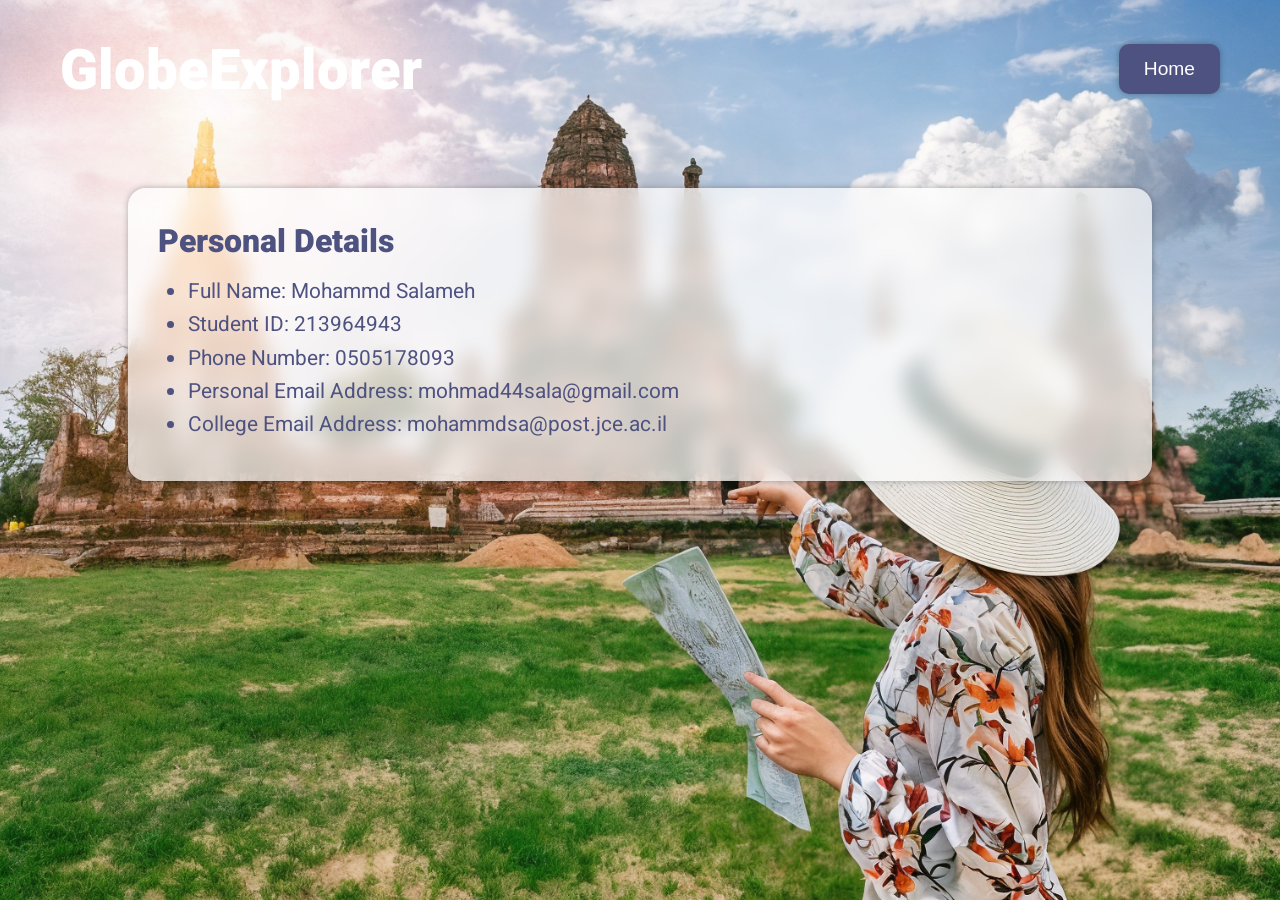
==== about.html @ adc6a0c5 "Upload full project files" ====
<!doctype html>
<html lang="en" dir="ltr">

<head>
    <meta charset="utf-8" />
    <meta name="viewport" content="width=device-width, initial-scale=1, viewport-fit=cover" />
    <meta name="theme-color" content="#ffffff" />

    <title>GlobeExplorer</title>
    <meta name="description" content="GlobeExplorer provides travel information for any city worldwide." />

    <!-- CSS -->
    <link rel="stylesheet" href="css/style_about_page.css" />

    <!-- Fonts -->
    <link rel="preconnect" href="https://fonts.googleapis.com" />
    <link rel="preconnect" href="https://fonts.gstatic.com" crossorigin />
    <link href="https://fonts.googleapis.com/css2?family=Heebo:wght@400;600;800&display=swap" rel="stylesheet" />

    <!-- JS -->
    <script src="js/main.js" defer></script>
</head>

<body>
    <header class="app-header">
        <h1 class="app-title">GlobeExplorer</h1>
        <button id="btnHome" class="btn" type="button" onclick="window.location.href='index.html'">Home</button>
    </header>

    <div class="about-container">
        <h2>Personal Details</h2>
        <ul>
            <li>Full Name: Mohammd Salameh</li>
            <li>Student ID: 213964943</li>
            <li>Phone Number: 0505178093</li>
            <li>Personal Email Address: mohmad44sala@gmail.com</li>
            <li>College Email Address: mohammdsa@post.jce.ac.il</li>
        </ul>
    </div>
</body>

</html>
---- css/style_about_page.css ----
/* ===== Reset ===== */
* {
    margin: 0;
    padding: 0;
    box-sizing: border-box;
}

/* ===== Base ===== */
body {
    margin: 0;
    min-height: 100vh;
    display: flex;
    flex-direction: column;

    font-family: 'Heebo', sans-serif;
    color: #ffffff;

    background: url("../assets/images/backgroundImg.png") center / cover no-repeat fixed;
}

/* ===== Layout ===== */
.container {
    width: 90%;
    max-width: 1100px;
    margin: 40px auto;
    flex: 1;
}

/* ===== Header ===== */
.app-header {
    display: flex;
    align-items: center;
    justify-content: space-between;

    padding: 30px;
    margin: 0 30px;
}

.app-header .app-title {
    font-size: 3.5rem;
    font-weight: 850;
    color: #ffffff;
    margin-bottom: 15px;
}

/* ===== Buttons ===== */
.btn {
    background-color: #4e5280;
    color: #ffffff;
    border: none;
    box-shadow: 0 0 6px rgba(0, 0, 0, 0.3);

    padding: 14px 25px;
    border-radius: 10px;

    font-size: 1.2rem;
    cursor: pointer;

    transition: 0.3s ease;
    margin-bottom: 20px;
}

.btn:hover {
    background-color: #313352;
    transform: translateY(-2px);
}

/* ===== About Section ===== */
.about-container {
    width: 80%;
    min-height: 100px;

    margin: 30px auto;
    padding: 30px;
    border-radius: 18px;

    background: rgba(255, 255, 255, 0.70);
    backdrop-filter: blur(10px);
    -webkit-backdrop-filter: blur(10px);
    box-shadow: 0 0 6px rgba(0, 0, 0, 0.3);

    display: flex;
    flex-direction: column;

    justify-content: left;
    align-items: left;
    text-align: left;
}

.about-container h2 {
    font-size: 2rem;
    font-weight: 850;
    color: #4e5280;
    margin-bottom: 10px;
}

.about-container ul {
    font-size: 1.3rem;
    line-height: 1.6;

    color: #4e5280;
    margin: 0 0 10px 30px;
}
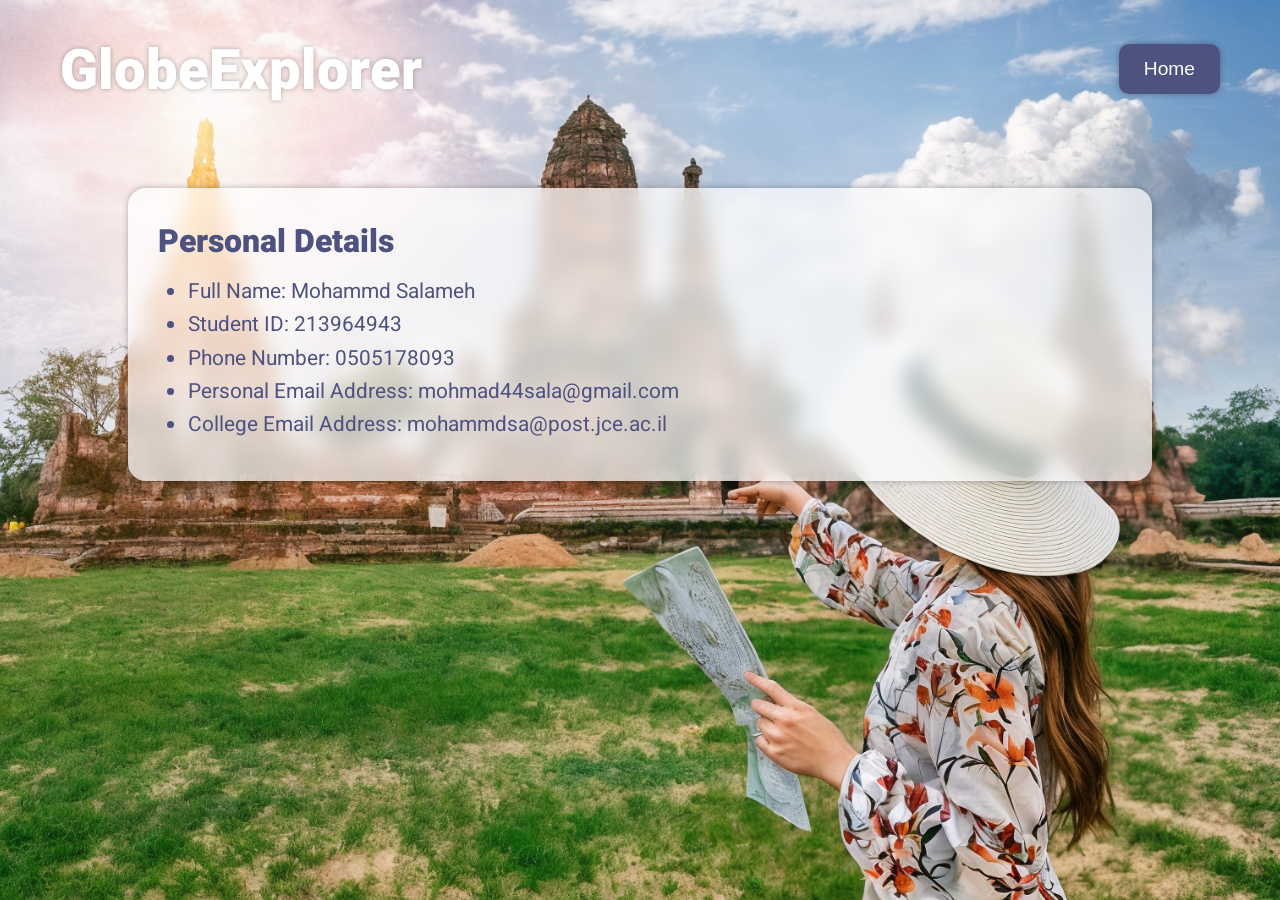
==== commit 7d22ece4: "Updated CSS responsive" ====
--- a/about.html
+++ b/about.html
@@ -4,7 +4,7 @@
 <head>
     <meta charset="utf-8" />
     <meta name="viewport" content="width=device-width, initial-scale=1, viewport-fit=cover" />
-    <meta name="theme-color" content="#ffffff" />
+    <meta name="theme-color" content="#4e5280" />
 
     <title>GlobeExplorer</title>
     <meta name="description" content="GlobeExplorer provides travel information for any city worldwide." />
@@ -23,12 +23,12 @@
 
 <body>
     <header class="app-header">
-        <h1 class="app-title">GlobeExplorer</h1>
-        <button id="btnHome" class="btn" type="button" onclick="window.location.href='index.html'">Home</button>
+        <h1 class="app-title" title="The title of the site." onclick="window.location.href='index.html'">GlobeExplorer</h1>
+        <button id="btnHome" class="btn" type="button" onclick="window.location.href='index.html'" title="Return to the main page.">Home</button>
     </header>
 
     <div class="about-container">
-        <h2>Personal Details</h2>
+        <h2 title="The personal details section.">Personal Details</h2>
         <ul>
             <li>Full Name: Mohammd Salameh</li>
             <li>Student ID: 213964943</li>
--- a/css/style_about_page.css
+++ b/css/style_about_page.css
@@ -41,6 +41,7 @@
     font-weight: 850;
     color: #ffffff;
     margin-bottom: 15px;
+    text-shadow: 0 0 5px rgba(0, 0, 0, 0.3);
 }
 
 /* ===== Buttons ===== */
@@ -100,4 +101,88 @@
 
     color: #4e5280;
     margin: 0 0 10px 30px;
-}+}
+
+
+
+/* =========================
+   Responsive Fix – About Page
+   ========================= */
+
+/* Tablets */
+@media (max-width: 900px) {
+
+    .app-header {
+        padding: 20px;
+        margin: 0 15px;
+    }
+
+    .app-header .app-title {
+        font-size: 2.8rem;
+    }
+
+    .about-container {
+        width: 90%;
+        padding: 25px;
+    }
+
+    .about-container h2 {
+        font-size: 1.7rem;
+    }
+
+    .about-container ul {
+        font-size: 1.1rem;
+    }
+}
+
+/* Phones */
+@media (max-width: 600px) {
+
+    /* Fix background lag on mobile */
+    body {
+        background-attachment: scroll;
+    }
+
+    .container {
+        width: 95%;
+        margin: 20px auto;
+    }
+
+    .app-header {
+        flex-direction: column;
+        align-items: center;
+        text-align: center;
+        gap: 15px;
+        padding: 15px;
+        margin: 0;
+    }
+
+    .app-header .app-title {
+        font-size: 2.2rem;
+        margin-bottom: 5px;
+    }
+
+    .btn {
+        width: 100%;
+        max-width: 250px;
+        font-size: 1rem;
+        padding: 12px 20px;
+    }
+
+    .about-container {
+        width: 90%;
+        padding: 20px;
+        border-radius: 15px;
+    }
+
+    .about-container h2 {
+        font-size: 1.5rem;
+    }
+
+    .about-container ul {
+        font-size: 1rem;
+        line-height: 1.5;
+        margin-left: 20px;
+    }
+}
+
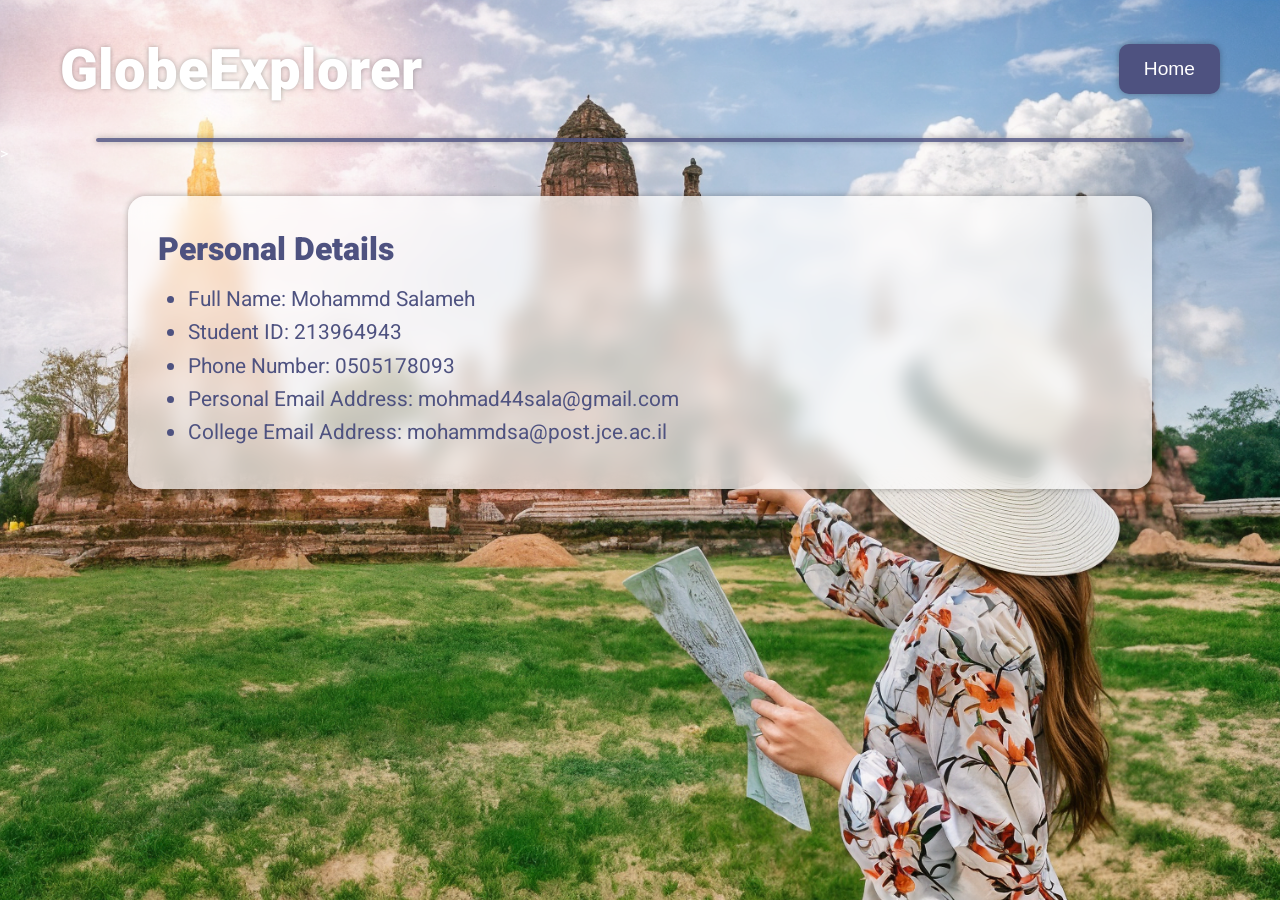
==== commit 59faaf1a: "Updated CSS responsive" ====
--- a/about.html
+++ b/about.html
@@ -23,9 +23,14 @@
 
 <body>
     <header class="app-header">
-        <h1 class="app-title" title="The title of the site." onclick="window.location.href='index.html'">GlobeExplorer</h1>
-        <button id="btnHome" class="btn" type="button" onclick="window.location.href='index.html'" title="Return to the main page.">Home</button>
+        <h1 class="app-title" title="The title of the site." onclick="window.location.href='index.html'">GlobeExplorer
+        </h1>
+        <button id="btnHome" class="btn" type="button" onclick="window.location.href='index.html'"
+            title="Return to the main page.">Home</button>
     </header>
+    <div>
+        <hr class="divider">
+    </div>>
 
     <div class="about-container">
         <h2 title="The personal details section.">Personal Details</h2>
--- a/css/style_about_page.css
+++ b/css/style_about_page.css
@@ -5,73 +5,98 @@
     box-sizing: border-box;
 }
 
+
 /* ===== Base ===== */
 body {
+    min-height: 100vh;
+
     margin: 0;
-    min-height: 100vh;
+
+    font-family: 'Heebo', sans-serif;
+    color: #ffffff;
+
+    background: url("../assets/images/backgroundImg.png") center / cover no-repeat fixed;
+
     display: flex;
     flex-direction: column;
-
-    font-family: 'Heebo', sans-serif;
+}
+
+
+/* ===== Header ===== */
+.app-header {
+    padding: 30px 30px 10px 30px;
+    margin: 0 30px;
+
+    display: flex;
+    align-items: center;
+    justify-content: space-between;
+}
+
+.app-header .app-title {
+    margin-bottom: 15px;
+
+    font-size: 3.5rem;
+    font-weight: 850;
+
     color: #ffffff;
-
-    background: url("../assets/images/backgroundImg.png") center / cover no-repeat fixed;
-}
+    text-shadow: 0 0 5px rgba(0, 0, 0, 0.3);
+}
+
+
+/* ===== Buttons ===== */
+.btn {
+    padding: 14px 25px;
+    margin-bottom: 20px;
+
+    border: none;
+    border-radius: 10px;
+
+    background-color: #4e5280;
+    color: #ffffff;
+
+    box-shadow: 0 0 6px rgba(0, 0, 0, 0.3);
+
+    font-size: 1.2rem;
+    cursor: pointer;
+
+    transition: 0.3s ease;
+}
+
+.btn:hover {
+    background-color: #313352;
+    transform: translateY(-2px);
+}
+
+
+/* ==== Divider Line ==== */
+div .divider {
+    height: 4px;
+    width: 85%;
+
+    margin: 0 auto;
+
+    border: 0;
+    border-radius: 4px;
+    background: #4e5280d0;
+    box-shadow: 0 0 6px rgba(0, 0, 0, 0.3);
+}
+
 
 /* ===== Layout ===== */
 .container {
     width: 90%;
-    max-width: 1100px;
+    flex: 1;
+
     margin: 40px auto;
-    flex: 1;
-}
-
-/* ===== Header ===== */
-.app-header {
-    display: flex;
-    align-items: center;
-    justify-content: space-between;
-
-    padding: 30px;
-    margin: 0 30px;
-}
-
-.app-header .app-title {
-    font-size: 3.5rem;
-    font-weight: 850;
-    color: #ffffff;
-    margin-bottom: 15px;
-    text-shadow: 0 0 5px rgba(0, 0, 0, 0.3);
-}
-
-/* ===== Buttons ===== */
-.btn {
-    background-color: #4e5280;
-    color: #ffffff;
-    border: none;
-    box-shadow: 0 0 6px rgba(0, 0, 0, 0.3);
-
-    padding: 14px 25px;
-    border-radius: 10px;
-
-    font-size: 1.2rem;
-    cursor: pointer;
-
-    transition: 0.3s ease;
-    margin-bottom: 20px;
-}
-
-.btn:hover {
-    background-color: #313352;
-    transform: translateY(-2px);
-}
+}
+
 
 /* ===== About Section ===== */
 .about-container {
     width: 80%;
-    min-height: 100px;
 
     margin: 30px auto;
+
     padding: 30px;
     border-radius: 18px;
 
@@ -91,16 +116,19 @@
 .about-container h2 {
     font-size: 2rem;
     font-weight: 850;
+
+    margin-bottom: 10px;
+
     color: #4e5280;
-    margin-bottom: 10px;
 }
 
 .about-container ul {
     font-size: 1.3rem;
     line-height: 1.6;
 
+    margin: 0 0 10px 30px;
+
     color: #4e5280;
-    margin: 0 0 10px 30px;
 }
 
 
@@ -113,7 +141,7 @@
 @media (max-width: 900px) {
 
     .app-header {
-        padding: 20px;
+        padding: 20px 20px 10px 20px;
         margin: 0 15px;
     }
 
@@ -122,7 +150,6 @@
     }
 
     .about-container {
-        width: 90%;
         padding: 25px;
     }
 
@@ -135,43 +162,43 @@
     }
 }
 
+
 /* Phones */
 @media (max-width: 600px) {
 
-    /* Fix background lag on mobile */
     body {
         background-attachment: scroll;
     }
 
-    .container {
-        width: 95%;
-        margin: 20px auto;
-    }
-
     .app-header {
-        flex-direction: column;
-        align-items: center;
-        text-align: center;
         gap: 15px;
-        padding: 15px;
-        margin: 0;
+        padding: 15px 15px 5px 15px;
+        margin: 5px 0;
     }
 
     .app-header .app-title {
         font-size: 2.2rem;
-        margin-bottom: 5px;
     }
 
     .btn {
-        width: 100%;
-        max-width: 250px;
+        width: 20%;
         font-size: 1rem;
         padding: 12px 20px;
+    }
+
+    div .divider {
+        width: 95%;
+    }
+
+    .container {
+        width: 92%;
+        margin: 20px auto;
     }
 
     .about-container {
         width: 90%;
         padding: 20px;
+        margin-top: 10px;
         border-radius: 15px;
     }
 
@@ -184,5 +211,4 @@
         line-height: 1.5;
         margin-left: 20px;
     }
-}
-
+}
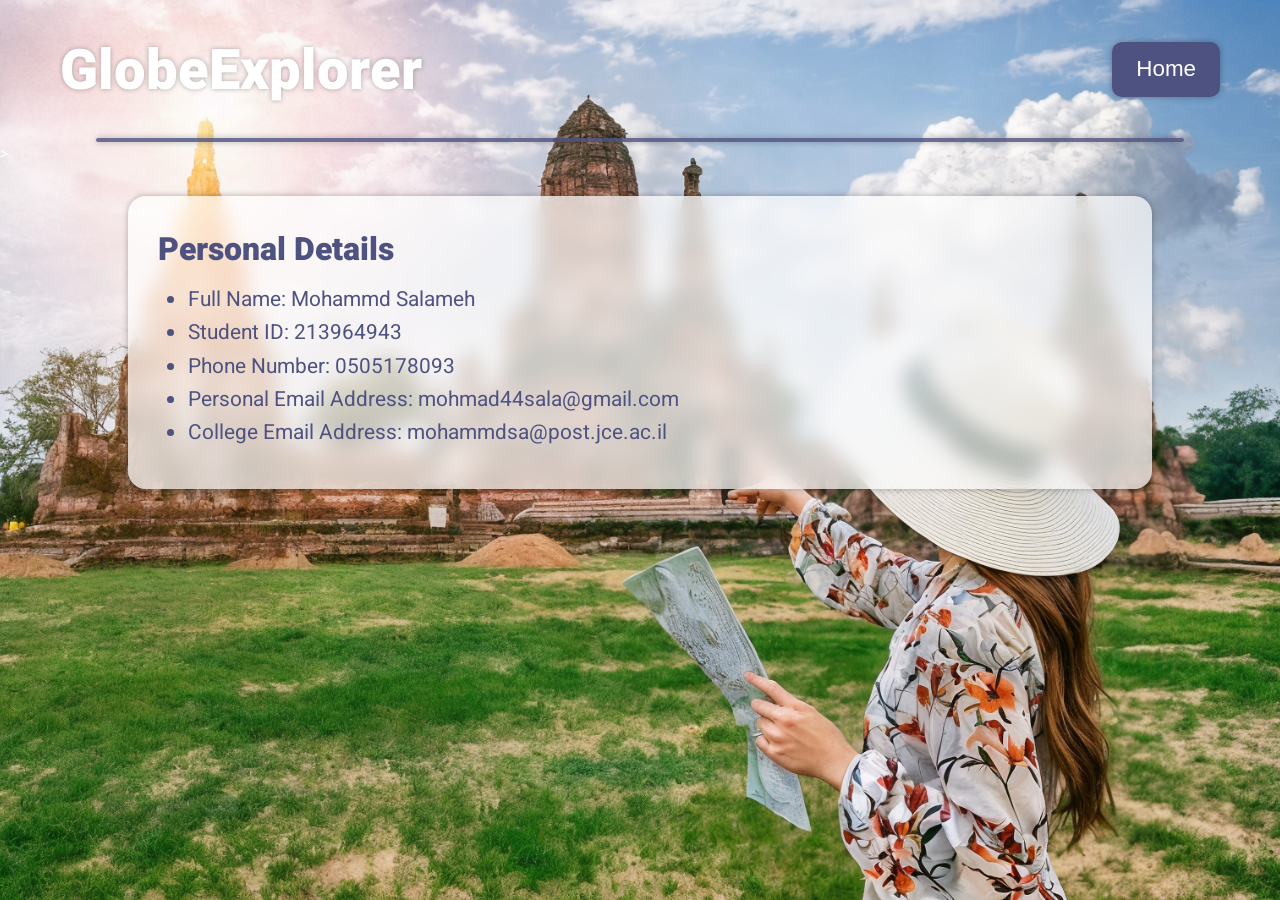
==== commit 1130b46b: "Updated CSS responsive" ====
--- a/about.html
+++ b/about.html
@@ -2,38 +2,63 @@
 <html lang="en" dir="ltr">
 
 <head>
+    <!-- הגדרת קידוד תווים -->
     <meta charset="utf-8" />
+
+    <!-- הגדרה לרספונסיביות במובייל -->
     <meta name="viewport" content="width=device-width, initial-scale=1, viewport-fit=cover" />
+
+    <!-- צבע ערכת נושא למובייל -->
     <meta name="theme-color" content="#4e5280" />
 
+    <!-- כותרת הדף -->
     <title>GlobeExplorer</title>
+
+    <!-- תיאור הדף עבור מנועי חיפוש -->
     <meta name="description" content="GlobeExplorer provides travel information for any city worldwide." />
 
-    <!-- CSS -->
+    <!-- קישור לקובץ עיצוב של עמוד ה-About -->
     <link rel="stylesheet" href="css/style_about_page.css" />
 
-    <!-- Fonts -->
+    <!-- טעינת פונטים חיצוניים -->
     <link rel="preconnect" href="https://fonts.googleapis.com" />
     <link rel="preconnect" href="https://fonts.gstatic.com" crossorigin />
     <link href="https://fonts.googleapis.com/css2?family=Heebo:wght@400;600;800&display=swap" rel="stylesheet" />
 
-    <!-- JS -->
+    <!-- חיבור קובץ JavaScript -->
     <script src="js/main.js" defer></script>
 </head>
 
 <body>
+
+    <!-- כותרת עליונה עם ניווט -->
     <header class="app-header">
-        <h1 class="app-title" title="The title of the site." onclick="window.location.href='index.html'">GlobeExplorer
+
+        <!-- לחיצה על שם האתר מחזירה לדף הראשי -->
+        <h1 class="app-title" title="The title of the site." onclick="window.location.href='index.html'">
+            GlobeExplorer
         </h1>
+
+        <!-- כפתור חזרה לדף הבית -->
         <button id="btnHome" class="btn" type="button" onclick="window.location.href='index.html'"
-            title="Return to the main page.">Home</button>
+            title="Return to the main page.">
+            Home
+        </button>
+
     </header>
+
+    <!-- קו מפריד -->
     <div>
         <hr class="divider">
     </div>>
 
+    <!-- אזור פרטים אישיים -->
     <div class="about-container">
+
+        <!-- כותרת חלק הפרטים האישיים -->
         <h2 title="The personal details section.">Personal Details</h2>
+
+        <!-- רשימת פרטים אישיים -->
         <ul>
             <li>Full Name: Mohammd Salameh</li>
             <li>Student ID: 213964943</li>
@@ -41,7 +66,9 @@
             <li>Personal Email Address: mohmad44sala@gmail.com</li>
             <li>College Email Address: mohammdsa@post.jce.ac.il</li>
         </ul>
+
     </div>
+
 </body>
 
 </html>
--- a/css/style_about_page.css
+++ b/css/style_about_page.css
@@ -1,37 +1,49 @@
 /* ===== Reset ===== */
+/* איפוס מרווחים והגדרות ברירת מחדל לכל האלמנטים */
 * {
     margin: 0;
     padding: 0;
     box-sizing: border-box;
+    /* כולל padding ו-border בתוך הרוחב */
 }
 
 
 /* ===== Base ===== */
+/* עיצוב בסיסי של גוף הדף */
 body {
     min-height: 100vh;
+    /* גובה מינימלי בגובה המסך */
 
     margin: 0;
 
     font-family: 'Heebo', sans-serif;
+    /* פונט ראשי */
     color: #ffffff;
-
+    /* צבע טקסט כללי */
+
+    /* תמונת רקע מלאה */
     background: url("../assets/images/backgroundImg.png") center / cover no-repeat fixed;
 
     display: flex;
     flex-direction: column;
+    /* סידור אנכי */
 }
 
 
 /* ===== Header ===== */
+/* אזור הכותרת העליונה */
 .app-header {
     padding: 30px 30px 10px 30px;
     margin: 0 30px;
 
     display: flex;
     align-items: center;
+    /* יישור אנכי */
     justify-content: space-between;
-}
-
+    /* ריווח בין אלמנטים */
+}
+
+/* כותרת ראשית */
 .app-header .app-title {
     margin-bottom: 15px;
 
@@ -44,8 +56,10 @@
 
 
 /* ===== Buttons ===== */
+/* עיצוב כללי לכפתורים */
 .btn {
-    padding: 14px 25px;
+    height: 55px;
+    padding: 12px 24px;
     margin-bottom: 20px;
 
     border: none;
@@ -56,12 +70,15 @@
 
     box-shadow: 0 0 6px rgba(0, 0, 0, 0.3);
 
-    font-size: 1.2rem;
+    font-size: 1.4rem;
     cursor: pointer;
+    text-align: center;
 
     transition: 0.3s ease;
-}
-
+    /* אנימציה חלקה */
+}
+
+/* אפקט מעבר עכבר */
 .btn:hover {
     background-color: #313352;
     transform: translateY(-2px);
@@ -69,6 +86,7 @@
 
 
 /* ==== Divider Line ==== */
+/* קו מפריד בין אזורים */
 div .divider {
     height: 4px;
     width: 85%;
@@ -83,15 +101,18 @@
 
 
 /* ===== Layout ===== */
+/* קונטיינר ראשי */
 .container {
     width: 90%;
     flex: 1;
+    /* ממלא שטח פנוי */
 
     margin: 40px auto;
 }
 
 
 /* ===== About Section ===== */
+/* אזור פרטים אישיים */
 .about-container {
     width: 80%;
 
@@ -113,6 +134,7 @@
     text-align: left;
 }
 
+/* כותרת של אזור הפרטים */
 .about-container h2 {
     font-size: 2rem;
     font-weight: 850;
@@ -122,6 +144,7 @@
     color: #4e5280;
 }
 
+/* רשימת פרטים אישיים */
 .about-container ul {
     font-size: 1.3rem;
     line-height: 1.6;
@@ -138,6 +161,7 @@
    ========================= */
 
 /* Tablets */
+/* התאמות למסכים בינוניים */
 @media (max-width: 900px) {
 
     .app-header {
@@ -147,10 +171,12 @@
 
     .app-header .app-title {
         font-size: 2.8rem;
+        /* הקטנת כותרת */
     }
 
     .about-container {
         padding: 25px;
+        /* הקטנת padding */
     }
 
     .about-container h2 {
@@ -164,10 +190,12 @@
 
 
 /* Phones */
+/* התאמות למסכים קטנים */
 @media (max-width: 600px) {
 
     body {
         background-attachment: scroll;
+        /* ביטול fixed במובייל */
     }
 
     .app-header {
@@ -177,17 +205,20 @@
     }
 
     .app-header .app-title {
-        font-size: 2.2rem;
+        font-size: 2rem;
     }
 
     .btn {
-        width: 20%;
-        font-size: 1rem;
-        padding: 12px 20px;
+        width: 15%;
+        height: 48px;
+        font-size: 1.1rem;
+        border-radius: 12px;
+        padding: 0 18px;
     }
 
     div .divider {
         width: 95%;
+        /* הרחבת הקו */
     }
 
     .container {
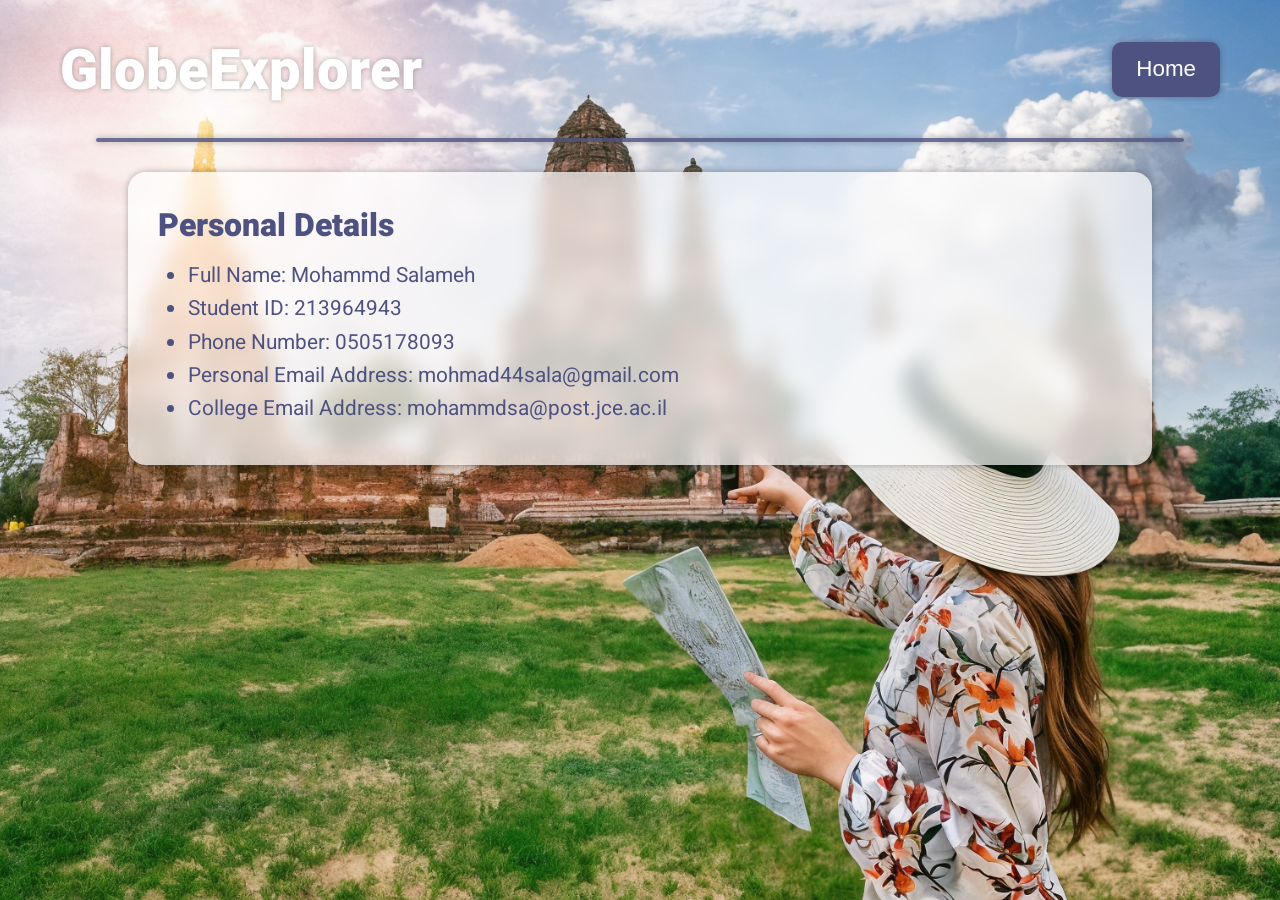
==== commit c5ac97dd: "Updated CSS responsive" ====
--- a/about.html
+++ b/about.html
@@ -50,7 +50,7 @@
     <!-- קו מפריד -->
     <div>
         <hr class="divider">
-    </div>>
+    </div>
 
     <!-- אזור פרטים אישיים -->
     <div class="about-container">
--- a/css/style_about_page.css
+++ b/css/style_about_page.css
@@ -191,7 +191,7 @@
 
 /* Phones */
 /* התאמות למסכים קטנים */
-@media (max-width: 600px) {
+@media (max-width: 500px) {
 
     body {
         background-attachment: scroll;
@@ -209,7 +209,7 @@
     }
 
     .btn {
-        width: 15%;
+        width: 100px;
         height: 48px;
         font-size: 1.1rem;
         border-radius: 12px;
